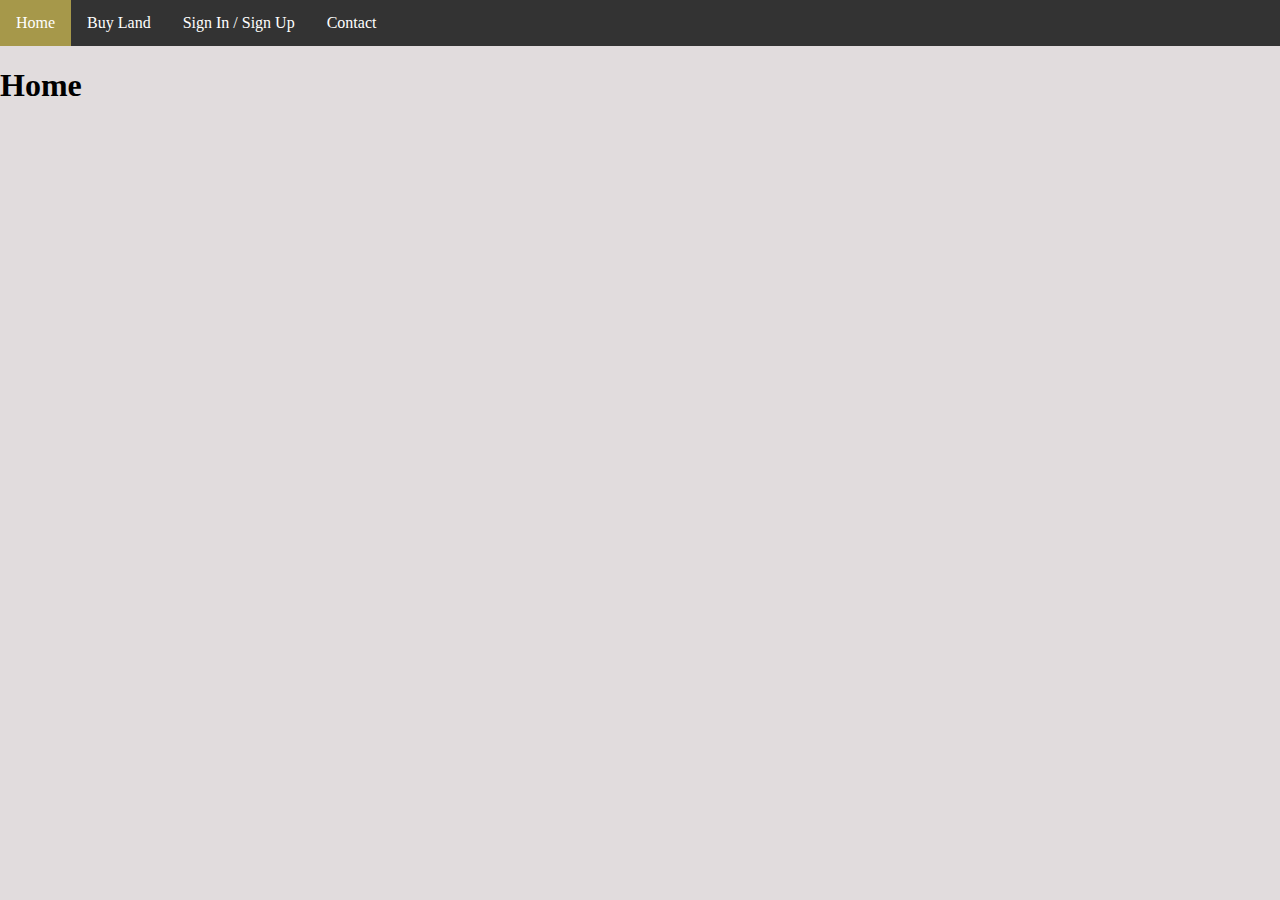
==== index.html @ 90ede3f4 "added files" ====
<!DOCTYPE html>
<html lang="en">
<head>
    <meta charset="UTF-8">
    <meta http-equiv="X-UA-Compatible" content="IE=edge">
    <meta name="viewport" content="width=device-width, initial-scale=1.0">
    <title>Land Ledger - Home</title>
    <link rel="stylesheet" href="style.css">
</head>
<body>
    <ul class="topnav">
        <li><a class="active" href="index.html">Home</a></li>
        <li><a href="buy.html">Buy Land</a></li>
        <li><a href="login.html">Sign In / Sign Up</a></li>
        <li><a href="#about">Contact</a></li>
      </ul>

    <h1>Home</h1>

</body>
</html>
---- style.css ----
body {margin: 0;background: #e1dcdd;}

ul.topnav {
  list-style-type: none;
  margin: 0;
  padding: 0;
  overflow: hidden;
  
  background-color: #333;
}

ul.topnav li {float: left;}

ul.topnav li a {
  display: block;
  color: white;
  text-align: center;
  padding: 14px 16px;
  text-decoration: none;
}

ul.topnav li a:hover:not(.active) {background-color: #111;}

ul.topnav li a.active {background-color: #a6984a; transition: 140ms;}

ul.topnav li.right {float: right;}

@media screen and (max-width: 600px) {
  ul.topnav li.right, 
  ul.topnav li {float: none;}
}
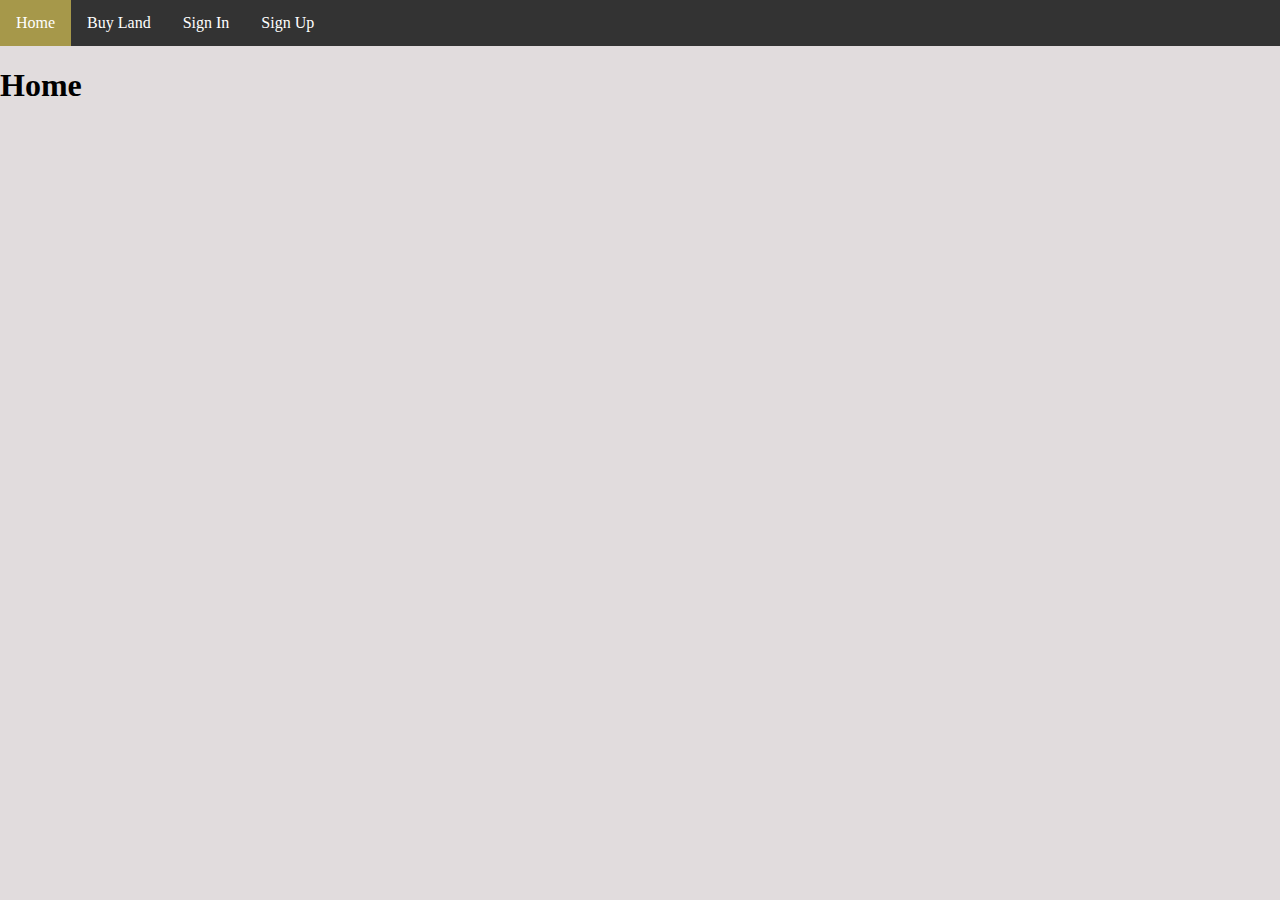
==== commit 30a4ed27: "w" ====
--- a/index.html
+++ b/index.html
@@ -11,8 +11,8 @@
     <ul class="topnav">
         <li><a class="active" href="index.html">Home</a></li>
         <li><a href="buy.html">Buy Land</a></li>
-        <li><a href="login.html">Sign In / Sign Up</a></li>
-        <li><a href="#about">Contact</a></li>
+        <li><a href="login.html">Sign In</a></li>
+        <li><a href="registration.html">Sign Up</a></li>
       </ul>
 
     <h1>Home</h1>
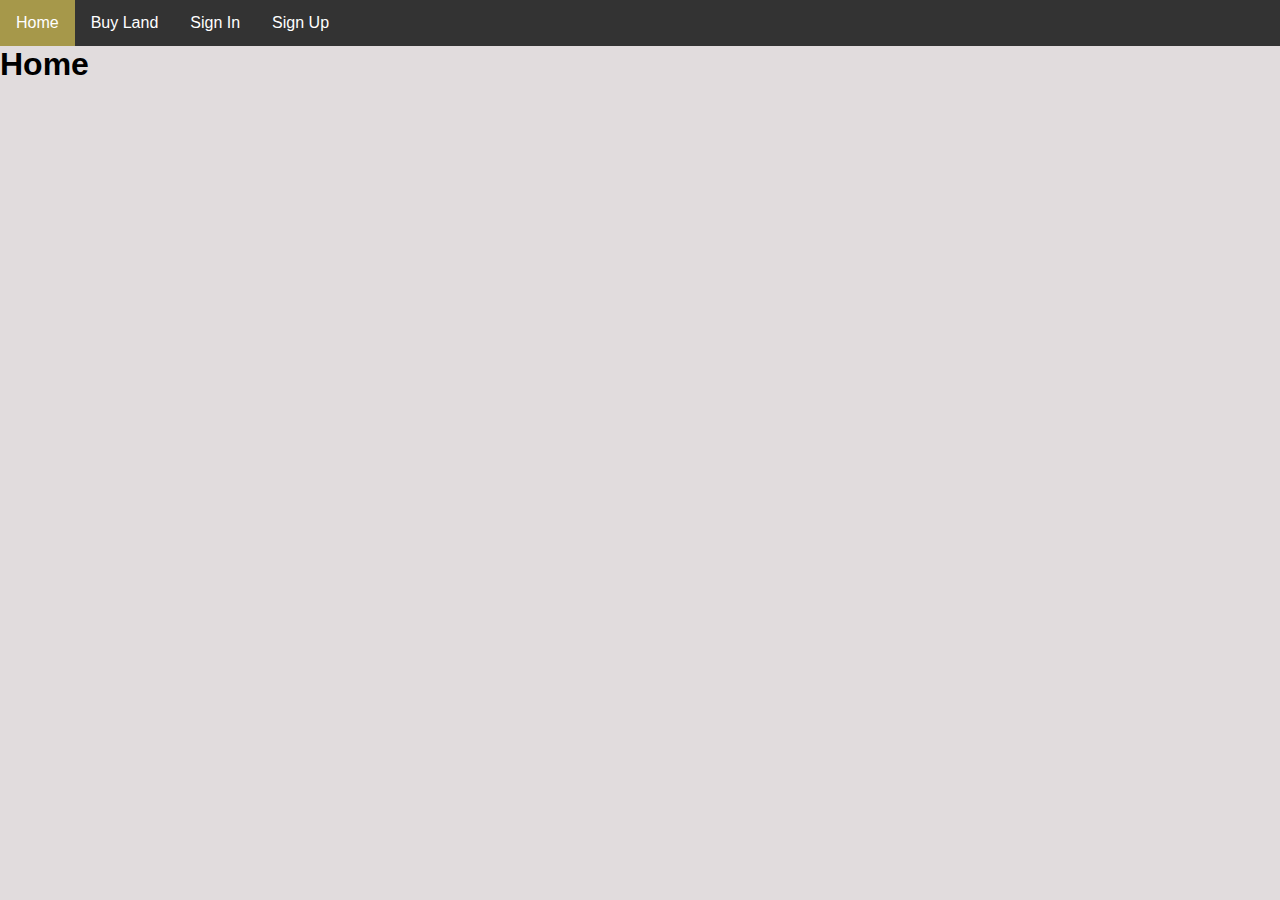
==== commit 2f142b2b: "BTN work" ====
--- a/index.html
+++ b/index.html
@@ -6,6 +6,8 @@
     <meta name="viewport" content="width=device-width, initial-scale=1.0">
     <title>Land Ledger - Home</title>
     <link rel="stylesheet" href="style.css">
+    <link rel="stylesheet" href="form.css">
+
 </head>
 <body>
     <ul class="topnav">
--- a/style.css
+++ b/style.css
@@ -28,4 +28,39 @@
 @media screen and (max-width: 600px) {
   ul.topnav li.right, 
   ul.topnav li {float: none;}
-}+}
+
+.regBTN {
+  padding: 18px 80px;
+  border: none;
+  border-radius: 1px;
+  background: #788090;
+  color: #fff;
+  border-bottom-left-radius: 0;
+  border-bottom-left-radius: 4px;
+  font-family:'Rubik', sans-serif;
+  text-transform: uppercase;
+  
+}
+
+.regBTN:hover {
+  background-color: #405fa5;
+}
+/* in the registration page */
+
+.regBTN1 {
+  padding: 18px 100px;
+  border: none;
+  border-radius: 1px;
+  background: #788090;
+  color: #fff;
+  border-bottom-left-radius: 0;
+  border-bottom-left-radius: 4px;
+  font-family:'Rubik', sans-serif;
+  text-transform: uppercase;
+  
+}
+
+.regBTN1:hover {
+  background-color: #405fa5;
+}
--- a/form.css
+++ b/form.css
@@ -0,0 +1,109 @@
+* {
+  margin: 0;
+  padding: 0;
+  box-sizing: border-box;
+  -webkit-font-smoothing: antialiased;
+}
+
+body {
+  background: #e1dcdd;
+  font-family: 'Rubik', sans-serif;
+}
+
+.login-form {
+  background: #fff;
+  width: 500px;
+  margin: 65px auto;
+  display: -webkit-box;
+  display: flex;
+  -webkit-box-orient: vertical;
+  -webkit-box-direction: normal;
+          flex-direction: column;
+  border-radius: 4px;
+  box-shadow: 0 2px 25px rgba(0, 0, 0, 0.2);
+}
+.login-form h1 {
+  padding: 35px 35px 0 35px;
+  font-weight: 300;
+}
+.login-form .content {
+  padding: 35px;
+  text-align: center;
+}
+.login-form .input-field {
+  padding: 12px 5px;
+}
+.login-form .input-field input {
+  font-size: 16px;
+  display: block;
+  font-family: 'Rubik', sans-serif;
+  width: 100%;
+  padding: 10px 1px;
+  border: 0;
+  border-bottom: 1px solid #747474;
+  outline: none;
+  -webkit-transition: all .2s;
+  transition: all .2s;
+}
+.login-form .input-field input::-webkit-input-placeholder {
+  text-transform: uppercase;
+}
+.login-form .input-field input::-moz-placeholder {
+  text-transform: uppercase;
+}
+.login-form .input-field input:-ms-input-placeholder {
+  text-transform: uppercase;
+}
+.login-form .input-field input::-ms-input-placeholder {
+  text-transform: uppercase;
+}
+.login-form .input-field input::placeholder {
+  text-transform: uppercase;
+}
+.login-form .input-field input:focus {
+  border-color: #222;
+}
+.login-form a.link {
+  text-decoration: none;
+  color: #747474;
+  letter-spacing: 0.2px;
+  text-transform: uppercase;
+  display: inline-block;
+  margin-top: 20px;
+}
+.login-form .action {
+  display: -webkit-box;
+  display: flex;
+  -webkit-box-orient: horizontal;
+  -webkit-box-direction: normal;
+          flex-direction: row;
+}
+.login-form .action button {
+  width: 100%;
+  border: none;
+  padding: 18px;
+  font-family: 'Rubik', sans-serif;
+  cursor: pointer;
+  text-transform: uppercase;
+  background: #e8e9ec;
+  color: #777;
+  border-bottom-left-radius: 4px;
+  border-bottom-right-radius: 0;
+  letter-spacing: 0.2px;
+  outline: 0;
+  -webkit-transition: all .3s;
+  transition: all .3s;
+}
+.login-form .action button:hover {
+  background: #d8d8d8;
+}
+.login-form .action button:nth-child(2) {
+  background: #2d3b55;
+  color: #fff;
+  border-bottom-left-radius: 0;
+  border-bottom-right-radius: 4px;
+}
+.login-form .action button:nth-child(2):hover {
+  background-color: #405fa5;
+}
+
